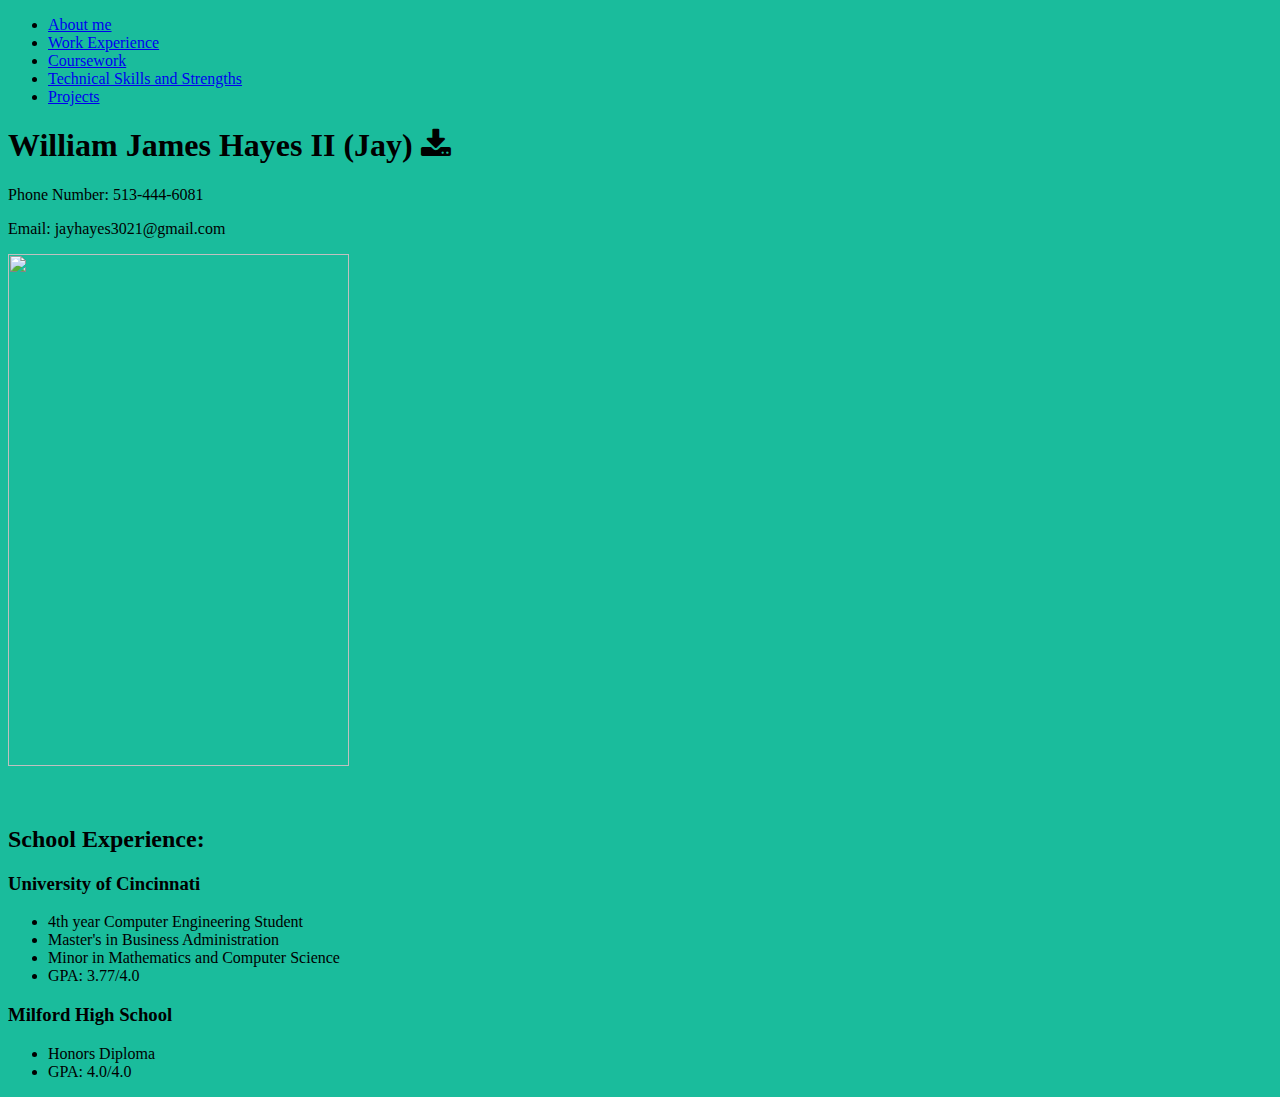
==== index.html @ f1d54878 "Changing professional pic size" ====
<!-- My personal Webpage -->

<!-- Continue to work on this for co-op search in the summer of 2019 -->

<!doctype html>
<html>

<head>
<title>Jay's website</title>
<link rel="stylesheet" href="css/bootstrap.min.css">
<link rel="stylesheet" href="https://cdnjs.cloudflare.com/ajax/libs/font-awesome/4.7.0/css/font-awesome.min.css">
<link rel="stylesheet" href="css/jays.css">
<script src="js/jquery.min.js"></script>
<script src="js/bootstrap.min.js"></script>
</head>

<body style="background-color:#1ABC9C">
<nav class="navbar navbar-inverse">
<div class="container-fluid">
<ul class="nav navbar-nav">
  <li class = "active"><a href="index.html">About me</a></li>
  <li><a href="Jay's resume.html">Work Experience</a></li>
  <li><a href="Jay's coursework.html">Coursework</a></li>
  <li><a href="Jay's skills.html">Technical Skills and Strengths</a></li>
  <li><a href="Jay's projects.html">Projects</a></li>
</ul>
</div>
</nav>

<div class="myinfo">
<h1>William James Hayes II (Jay) <a href="Job Resume C.docx"><i class="fa fa-download" title="Job Resume" style="font-size:32px;color:black"></i></a></h1>
<p>Phone Number: 513-444-6081</p>
<p>Email: jayhayes3021@gmail.com</p>
<div class="text-center"><img src="Professional Pic.jpg" class="img-rounded" height="512" width="341" /></div>
</div>
<br />
<br />
<div class="container-fluid" style="position:static">
<div class="school-experience">
<h2 style="font-weight:bold; text-align:left">School Experience:</h2>
<h3>University of Cincinnati</h3>
<ul>
<li class="info">4th year Computer Engineering Student</li>
<li class="info">Master's in Business Administration</li>
<li class="info">Minor in Mathematics and Computer Science</li>
<li class="info">GPA: 3.77/4.0</li>
</ul>
<h3>Milford High School</h3>
<ul>
<li class="info">Honors Diploma</li>
<li class="info">GPA: 4.0/4.0</li>
</div>
</div>
</body>
</html>
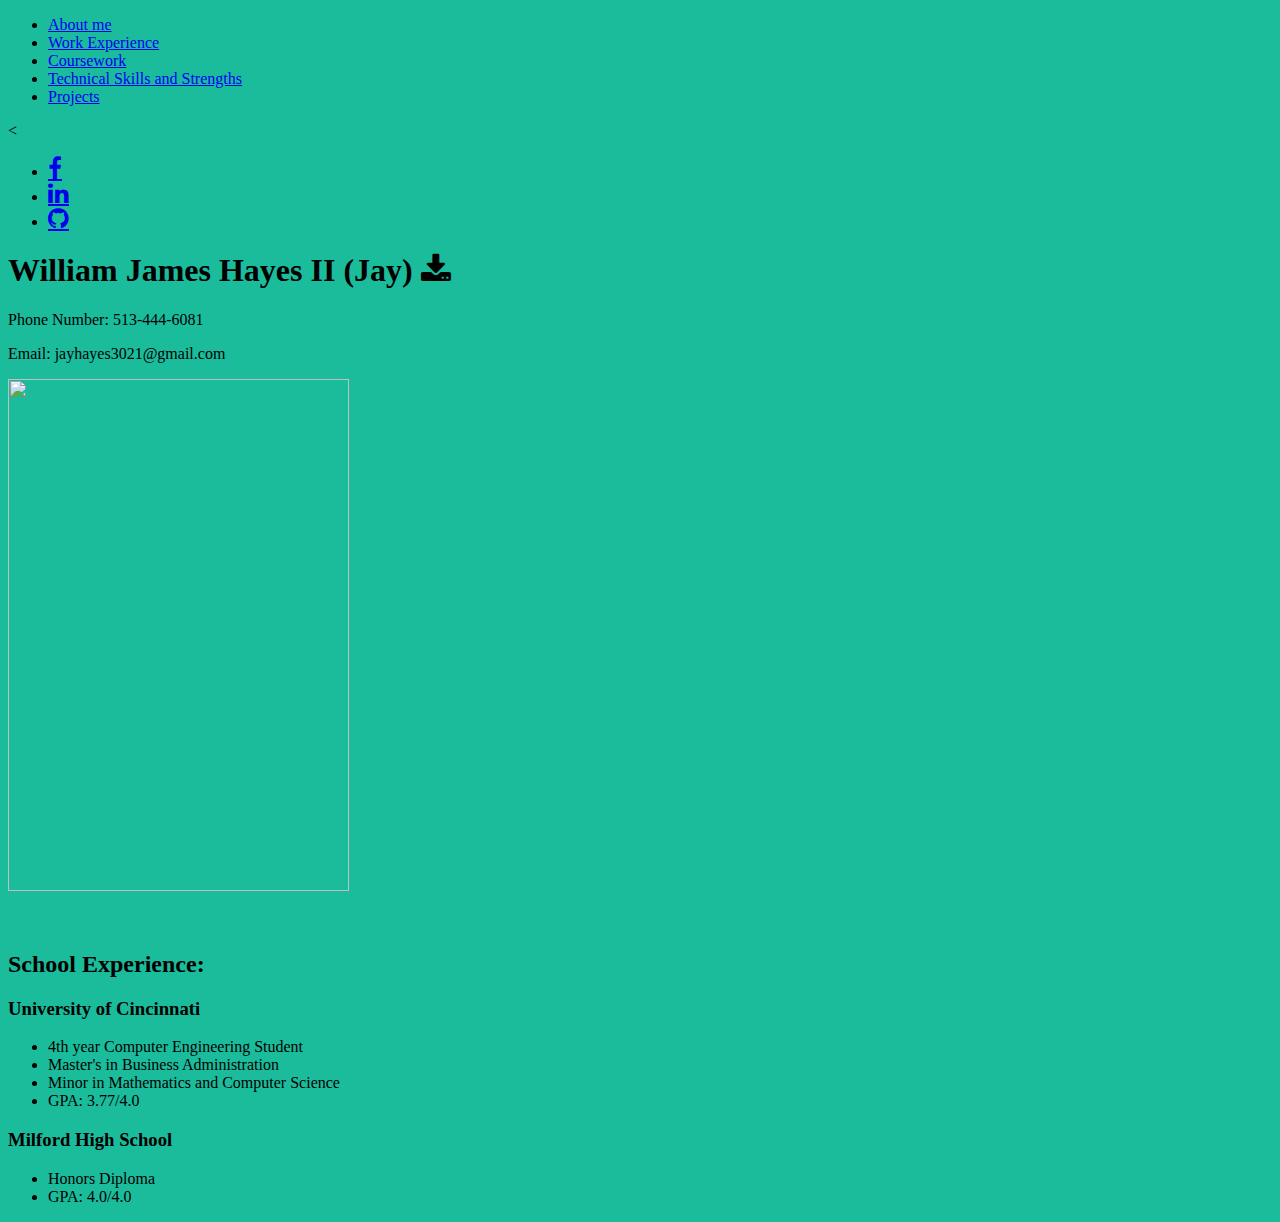
==== commit c317a5db: "Add files via upload" ====
--- a/index.html
+++ b/index.html
@@ -1,55 +1,60 @@
-<!-- My personal Webpage -->
-
-<!-- Continue to work on this for co-op search in the summer of 2019 -->
-
-<!doctype html>
-<html>
-
-<head>
-<title>Jay's website</title>
-<link rel="stylesheet" href="css/bootstrap.min.css">
-<link rel="stylesheet" href="https://cdnjs.cloudflare.com/ajax/libs/font-awesome/4.7.0/css/font-awesome.min.css">
-<link rel="stylesheet" href="css/jays.css">
-<script src="js/jquery.min.js"></script>
-<script src="js/bootstrap.min.js"></script>
-</head>
-
-<body style="background-color:#1ABC9C">
-<nav class="navbar navbar-inverse">
-<div class="container-fluid">
-<ul class="nav navbar-nav">
-  <li class = "active"><a href="index.html">About me</a></li>
-  <li><a href="Jay's resume.html">Work Experience</a></li>
-  <li><a href="Jay's coursework.html">Coursework</a></li>
-  <li><a href="Jay's skills.html">Technical Skills and Strengths</a></li>
-  <li><a href="Jay's projects.html">Projects</a></li>
-</ul>
-</div>
-</nav>
-
-<div class="myinfo">
-<h1>William James Hayes II (Jay) <a href="Job Resume C.docx"><i class="fa fa-download" title="Job Resume" style="font-size:32px;color:black"></i></a></h1>
-<p>Phone Number: 513-444-6081</p>
-<p>Email: jayhayes3021@gmail.com</p>
-<div class="text-center"><img src="Professional Pic.jpg" class="img-rounded" height="512" width="341" /></div>
-</div>
-<br />
-<br />
-<div class="container-fluid" style="position:static">
-<div class="school-experience">
-<h2 style="font-weight:bold; text-align:left">School Experience:</h2>
-<h3>University of Cincinnati</h3>
-<ul>
-<li class="info">4th year Computer Engineering Student</li>
-<li class="info">Master's in Business Administration</li>
-<li class="info">Minor in Mathematics and Computer Science</li>
-<li class="info">GPA: 3.77/4.0</li>
-</ul>
-<h3>Milford High School</h3>
-<ul>
-<li class="info">Honors Diploma</li>
-<li class="info">GPA: 4.0/4.0</li>
-</div>
-</div>
-</body>
+<!-- My personal Webpage -->
+
+<!-- Continue to work on this for co-op search in the summer of 2019 -->
+
+<!doctype html>
+<html>
+
+<head>
+<title>Jay's website</title>
+<link rel="stylesheet" href="css/bootstrap.min.css">
+<link rel="stylesheet" href="https://cdnjs.cloudflare.com/ajax/libs/font-awesome/4.7.0/css/font-awesome.min.css">
+<link rel="stylesheet" href="css/jays.css">
+<script src="js/jquery.min.js"></script>
+<script src="js/bootstrap.min.js"></script>
+</head>
+
+<body style="background-color:#1ABC9C">
+<nav class="navbar navbar-inverse">
+<div class="container-fluid">
+<ul class="nav navbar-nav">
+  <li class = "active"><a href="index.html">About me</a></li>
+  <li><a href="Jay's resume.html">Work Experience</a></li>
+  <li><a href="Jay's coursework.html">Coursework</a></li>
+  <li><a href="Jay's skills.html">Technical Skills and Strengths</a></li>
+  <li><a href="Jay's projects.html">Projects</a></li>
+</ul>
+<<ul class="nav navbar-nav navbar-right">
+	<li><a style="font-size:24px" href="https://www.facebook.com/jay.hayes.9231" target="_blank" title="Facebook" class="fa fa-facebook"></a></li>
+	<li><a style="font-size:24px" href="https://www.linkedin.com/in/jay-hayes-145994177/" target="_blank" title="Linkedin" class="fa fa-linkedin"></a></li>
+	<li><a style="font-size:24px" href="https://github.com/jayhayes21?tab=repositories" target="_blank" title="Github" class="fa fa-github"></a></li>
+</ul>
+</div>
+</nav>
+
+<div class="myinfo">
+<h1>William James Hayes II (Jay) <a href="Job Resume C.docx"><i class="fa fa-download" title="Job Resume" style="font-size:32px;color:black"></i></a></h1>
+<p>Phone Number: 513-444-6081</p>
+<p>Email: jayhayes3021@gmail.com</p>
+<div class="text-center"><img src="Professional Pic.jpg" class="img-rounded" height="512" width="341" /></div>
+</div>
+<br />
+<br />
+<div class="container-fluid" style="position:static">
+<div class="school-experience">
+<h2 style="font-weight:bold; text-align:left">School Experience:</h2>
+<h3>University of Cincinnati</h3>
+<ul>
+<li class="info">4th year Computer Engineering Student</li>
+<li class="info">Master's in Business Administration</li>
+<li class="info">Minor in Mathematics and Computer Science</li>
+<li class="info">GPA: 3.77/4.0</li>
+</ul>
+<h3>Milford High School</h3>
+<ul>
+<li class="info">Honors Diploma</li>
+<li class="info">GPA: 4.0/4.0</li>
+</div>
+</div>
+</body>
 </html>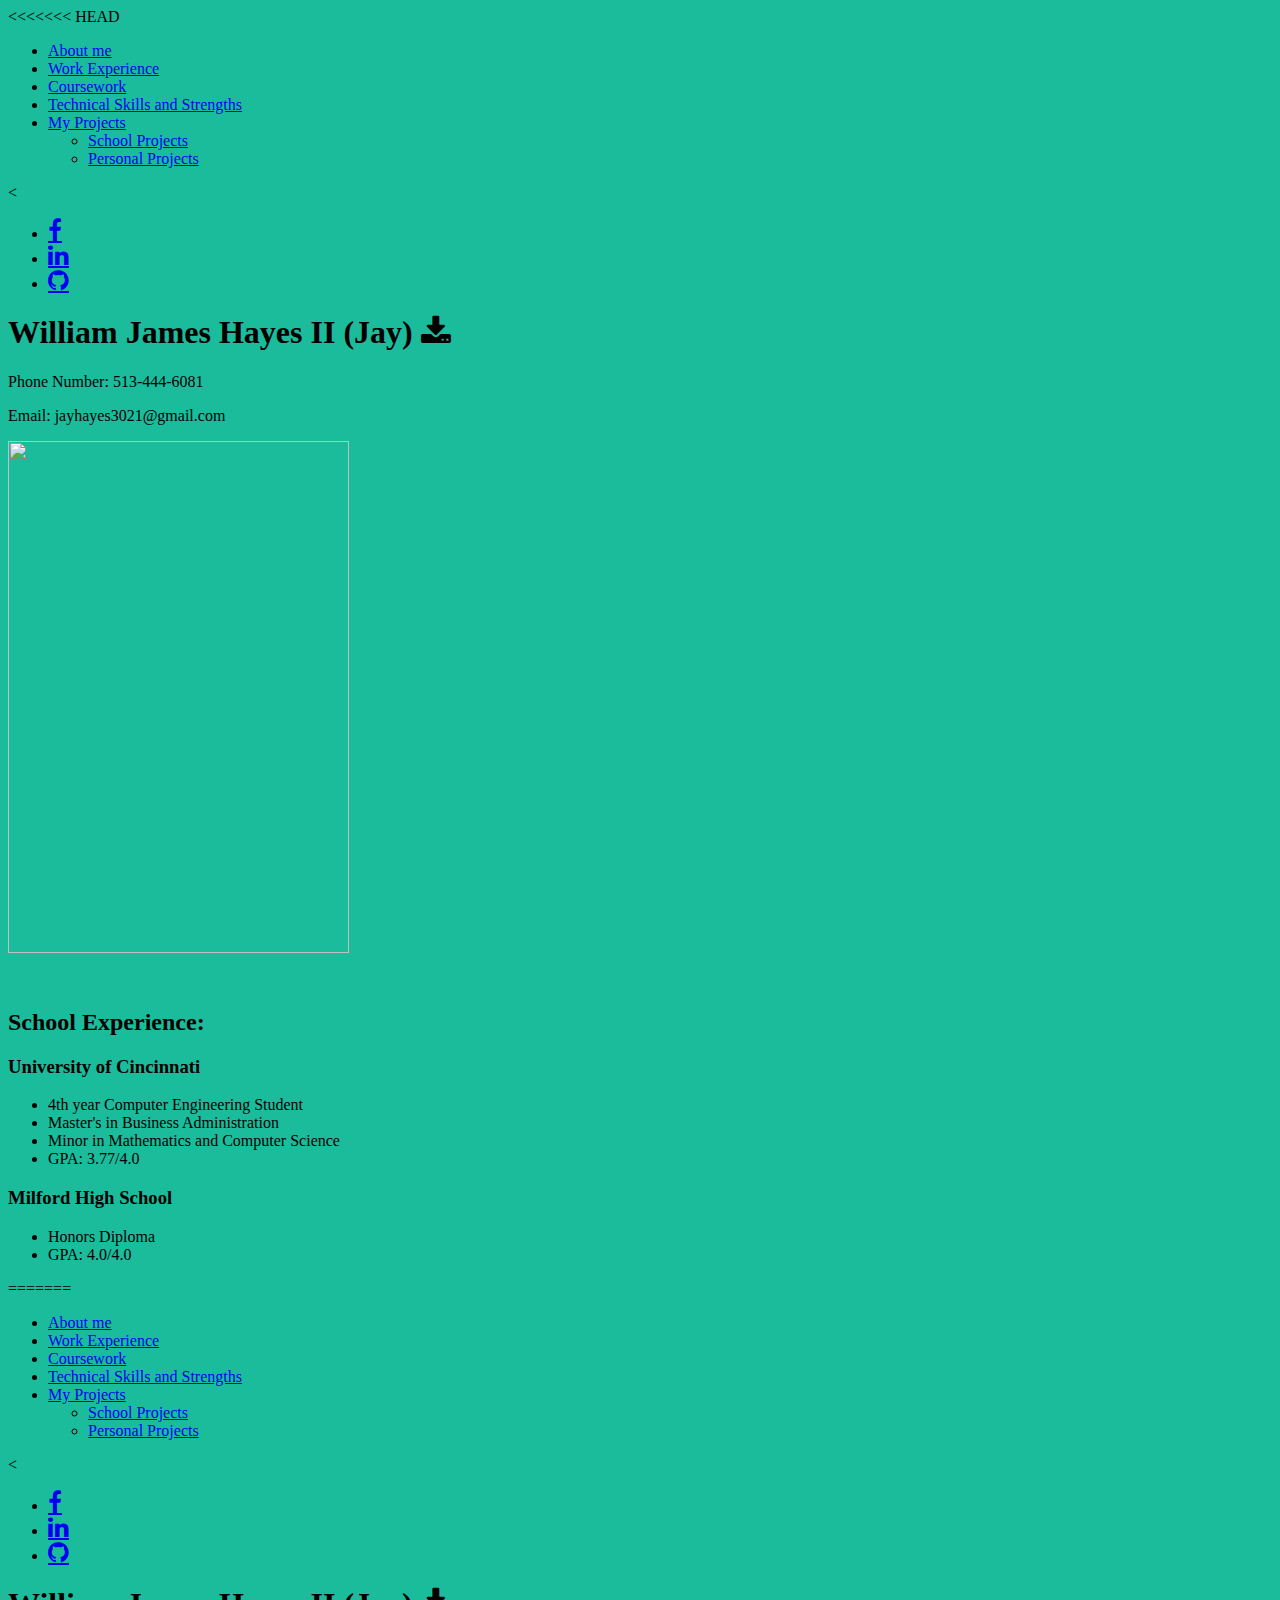
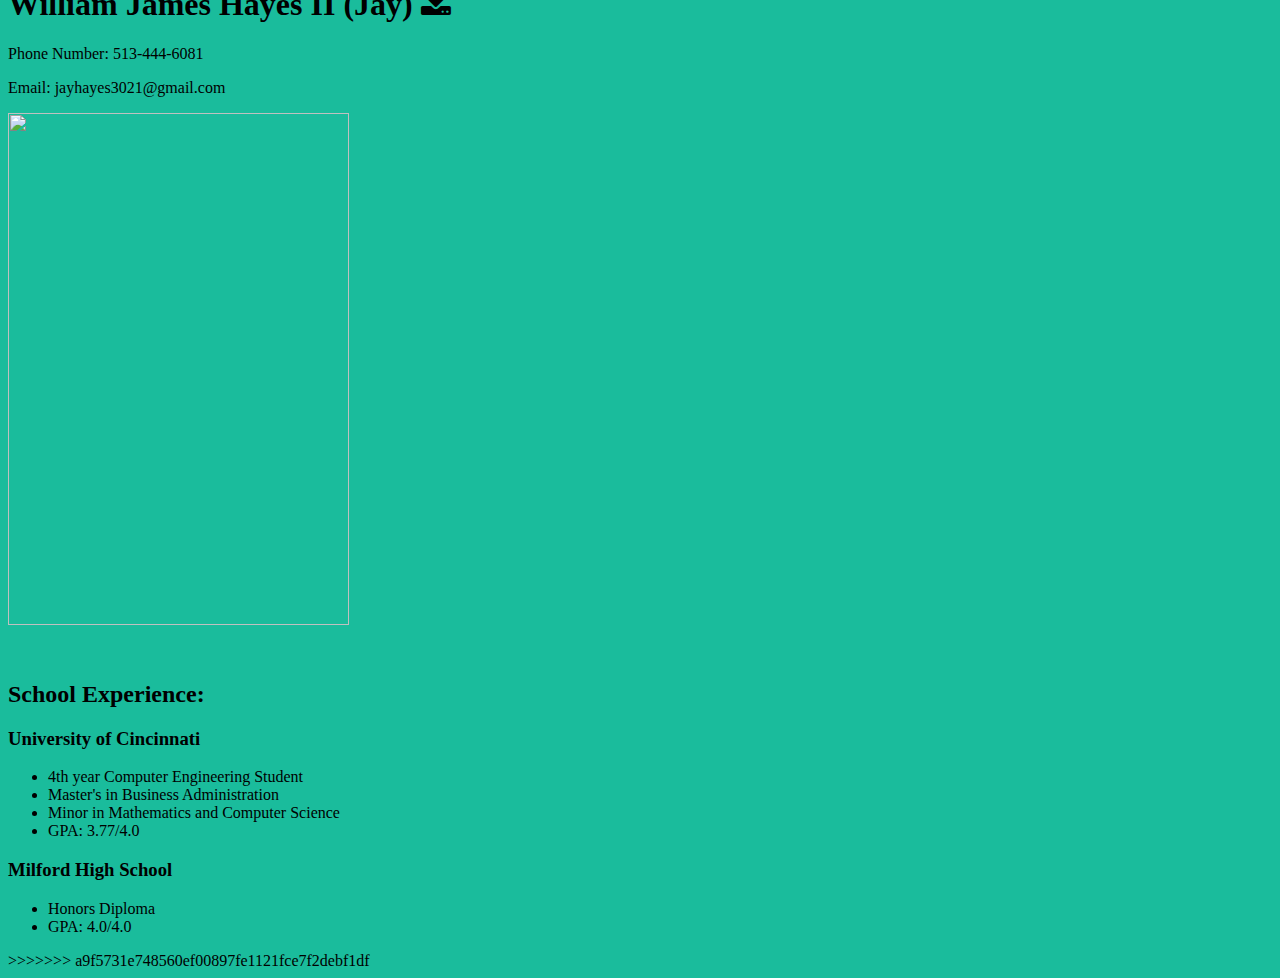
==== commit 08e1f35b: "Splitting up School and Personal Projects" ====
--- a/index.html
+++ b/index.html
@@ -1,60 +1,140 @@
-<!-- My personal Webpage -->
-
-<!-- Continue to work on this for co-op search in the summer of 2019 -->
-
-<!doctype html>
-<html>
-
-<head>
-<title>Jay's website</title>
-<link rel="stylesheet" href="css/bootstrap.min.css">
-<link rel="stylesheet" href="https://cdnjs.cloudflare.com/ajax/libs/font-awesome/4.7.0/css/font-awesome.min.css">
-<link rel="stylesheet" href="css/jays.css">
-<script src="js/jquery.min.js"></script>
-<script src="js/bootstrap.min.js"></script>
-</head>
-
-<body style="background-color:#1ABC9C">
-<nav class="navbar navbar-inverse">
-<div class="container-fluid">
-<ul class="nav navbar-nav">
-  <li class = "active"><a href="index.html">About me</a></li>
-  <li><a href="Jay's resume.html">Work Experience</a></li>
-  <li><a href="Jay's coursework.html">Coursework</a></li>
-  <li><a href="Jay's skills.html">Technical Skills and Strengths</a></li>
-  <li><a href="Jay's projects.html">Projects</a></li>
-</ul>
-<<ul class="nav navbar-nav navbar-right">
-	<li><a style="font-size:24px" href="https://www.facebook.com/jay.hayes.9231" target="_blank" title="Facebook" class="fa fa-facebook"></a></li>
-	<li><a style="font-size:24px" href="https://www.linkedin.com/in/jay-hayes-145994177/" target="_blank" title="Linkedin" class="fa fa-linkedin"></a></li>
-	<li><a style="font-size:24px" href="https://github.com/jayhayes21?tab=repositories" target="_blank" title="Github" class="fa fa-github"></a></li>
-</ul>
-</div>
-</nav>
-
-<div class="myinfo">
-<h1>William James Hayes II (Jay) <a href="Job Resume C.docx"><i class="fa fa-download" title="Job Resume" style="font-size:32px;color:black"></i></a></h1>
-<p>Phone Number: 513-444-6081</p>
-<p>Email: jayhayes3021@gmail.com</p>
-<div class="text-center"><img src="Professional Pic.jpg" class="img-rounded" height="512" width="341" /></div>
-</div>
-<br />
-<br />
-<div class="container-fluid" style="position:static">
-<div class="school-experience">
-<h2 style="font-weight:bold; text-align:left">School Experience:</h2>
-<h3>University of Cincinnati</h3>
-<ul>
-<li class="info">4th year Computer Engineering Student</li>
-<li class="info">Master's in Business Administration</li>
-<li class="info">Minor in Mathematics and Computer Science</li>
-<li class="info">GPA: 3.77/4.0</li>
-</ul>
-<h3>Milford High School</h3>
-<ul>
-<li class="info">Honors Diploma</li>
-<li class="info">GPA: 4.0/4.0</li>
-</div>
-</div>
-</body>
+<<<<<<< HEAD
+<!-- My personal Webpage -->
+
+<!-- Continue to work on this for co-op search in the summer of 2019 -->
+
+<!doctype html>
+<html>
+
+<head>
+<title>Jay's website</title>
+<link rel="stylesheet" href="css/bootstrap.min.css">
+<link rel="stylesheet" href="https://cdnjs.cloudflare.com/ajax/libs/font-awesome/4.7.0/css/font-awesome.min.css">
+<link rel="stylesheet" href="css/jays.css">
+<script src="js/jquery.min.js"></script>
+<script src="js/bootstrap.min.js"></script>
+</head>
+
+<body style="background-color:#1ABC9C">
+<nav class="navbar navbar-inverse">
+<div class="container-fluid">
+<ul class="nav navbar-nav">
+  <li class = "active"><a href="index.html">About me</a></li>
+  <li><a href="Jay's resume.html">Work Experience</a></li>
+  <li><a href="Jay's coursework.html">Coursework</a></li>
+  <li><a href="Jay's skills.html">Technical Skills and Strengths</a></li>
+  <li class="dropdown">
+  <a id="drop1" href="#" class="dropdown-toggle" data-toggle="dropdown" role="button" aria-haspopup="true" aria-expanded="false">
+                My Projects
+           <span class="caret"></span>
+	</a>
+	<ul class="dropdown-menu">
+	<li><a href="Jay's School Projects.html">School Projects</a></li>
+	<li><a href="Jay's Personal Projects.html">Personal Projects</a></li>
+	</ul>
+	</li>
+</ul>
+<<ul class="nav navbar-nav navbar-right">
+	<li><a style="font-size:24px" href="https://www.facebook.com/jay.hayes.9231" target="_blank" title="Facebook" class="fa fa-facebook"></a></li>
+	<li><a style="font-size:24px" href="https://www.linkedin.com/in/jay-hayes-145994177/" target="_blank" title="Linkedin" class="fa fa-linkedin"></a></li>
+	<li><a style="font-size:24px" href="https://github.com/jayhayes21?tab=repositories" target="_blank" title="Github" class="fa fa-github"></a></li>
+</ul>
+</div>
+</nav>
+
+<div class="myinfo">
+<h1>William James Hayes II (Jay) <a href="Job Resume C.docx"><i class="fa fa-download" title="Job Resume" style="font-size:32px;color:black"></i></a></h1>
+<p>Phone Number: 513-444-6081</p>
+<p>Email: jayhayes3021@gmail.com</p>
+<div class="text-center"><img src="Professional Pic.jpg" class="img-rounded" height="512" width="341" /></div>
+</div>
+<br />
+<br />
+<div class="container-fluid" style="position:static">
+<div class="school-experience">
+<h2 style="font-weight:bold; text-align:left">School Experience:</h2>
+<h3>University of Cincinnati</h3>
+<ul>
+<li class="info">4th year Computer Engineering Student</li>
+<li class="info">Master's in Business Administration</li>
+<li class="info">Minor in Mathematics and Computer Science</li>
+<li class="info">GPA: 3.77/4.0</li>
+</ul>
+<h3>Milford High School</h3>
+<ul>
+<li class="info">Honors Diploma</li>
+<li class="info">GPA: 4.0/4.0</li>
+</div>
+</div>
+</body>
+=======
+<!-- My personal Webpage -->
+
+<!-- Continue to work on this for co-op search in the summer of 2019 -->
+
+<!doctype html>
+<html>
+
+<head>
+<title>Jay's website</title>
+<link rel="stylesheet" href="css/bootstrap.min.css">
+<link rel="stylesheet" href="https://cdnjs.cloudflare.com/ajax/libs/font-awesome/4.7.0/css/font-awesome.min.css">
+<link rel="stylesheet" href="css/jays.css">
+<script src="js/jquery.min.js"></script>
+<script src="js/bootstrap.min.js"></script>
+</head>
+
+<body style="background-color:#1ABC9C">
+<nav class="navbar navbar-inverse">
+<div class="container-fluid">
+<ul class="nav navbar-nav">
+  <li class = "active"><a href="index.html">About me</a></li>
+  <li><a href="Jay's resume.html">Work Experience</a></li>
+  <li><a href="Jay's coursework.html">Coursework</a></li>
+  <li><a href="Jay's skills.html">Technical Skills and Strengths</a></li>
+  <li class="dropdown">
+  <a id="drop1" href="#" class="dropdown-toggle" data-toggle="dropdown" role="button" aria-haspopup="true" aria-expanded="false">
+                My Projects
+           <span class="caret"></span>
+	</a>
+	<ul class="dropdown-menu">
+	<li><a href="Jay's School Projects.html">School Projects</a></li>
+	<li><a href="Jay's Personal Projects.html">Personal Projects</a></li>
+	</ul>
+	</li>
+</ul>
+<<ul class="nav navbar-nav navbar-right">
+	<li><a style="font-size:24px" href="https://www.facebook.com/jay.hayes.9231" target="_blank" title="Facebook" class="fa fa-facebook"></a></li>
+	<li><a style="font-size:24px" href="https://www.linkedin.com/in/jay-hayes-145994177/" target="_blank" title="Linkedin" class="fa fa-linkedin"></a></li>
+	<li><a style="font-size:24px" href="https://github.com/jayhayes21?tab=repositories" target="_blank" title="Github" class="fa fa-github"></a></li>
+</ul>
+</div>
+</nav>
+
+<div class="myinfo">
+<h1>William James Hayes II (Jay) <a href="Job Resume C.docx"><i class="fa fa-download" title="Job Resume" style="font-size:32px;color:black"></i></a></h1>
+<p>Phone Number: 513-444-6081</p>
+<p>Email: jayhayes3021@gmail.com</p>
+<div class="text-center"><img src="Professional Pic.jpg" class="img-rounded" height="512" width="341" /></div>
+</div>
+<br />
+<br />
+<div class="container-fluid" style="position:static">
+<div class="school-experience">
+<h2 style="font-weight:bold; text-align:left">School Experience:</h2>
+<h3>University of Cincinnati</h3>
+<ul>
+<li class="info">4th year Computer Engineering Student</li>
+<li class="info">Master's in Business Administration</li>
+<li class="info">Minor in Mathematics and Computer Science</li>
+<li class="info">GPA: 3.77/4.0</li>
+</ul>
+<h3>Milford High School</h3>
+<ul>
+<li class="info">Honors Diploma</li>
+<li class="info">GPA: 4.0/4.0</li>
+</div>
+</div>
+</body>
+>>>>>>> a9f5731e748560ef00897fe1121fce7f2debf1df
 </html>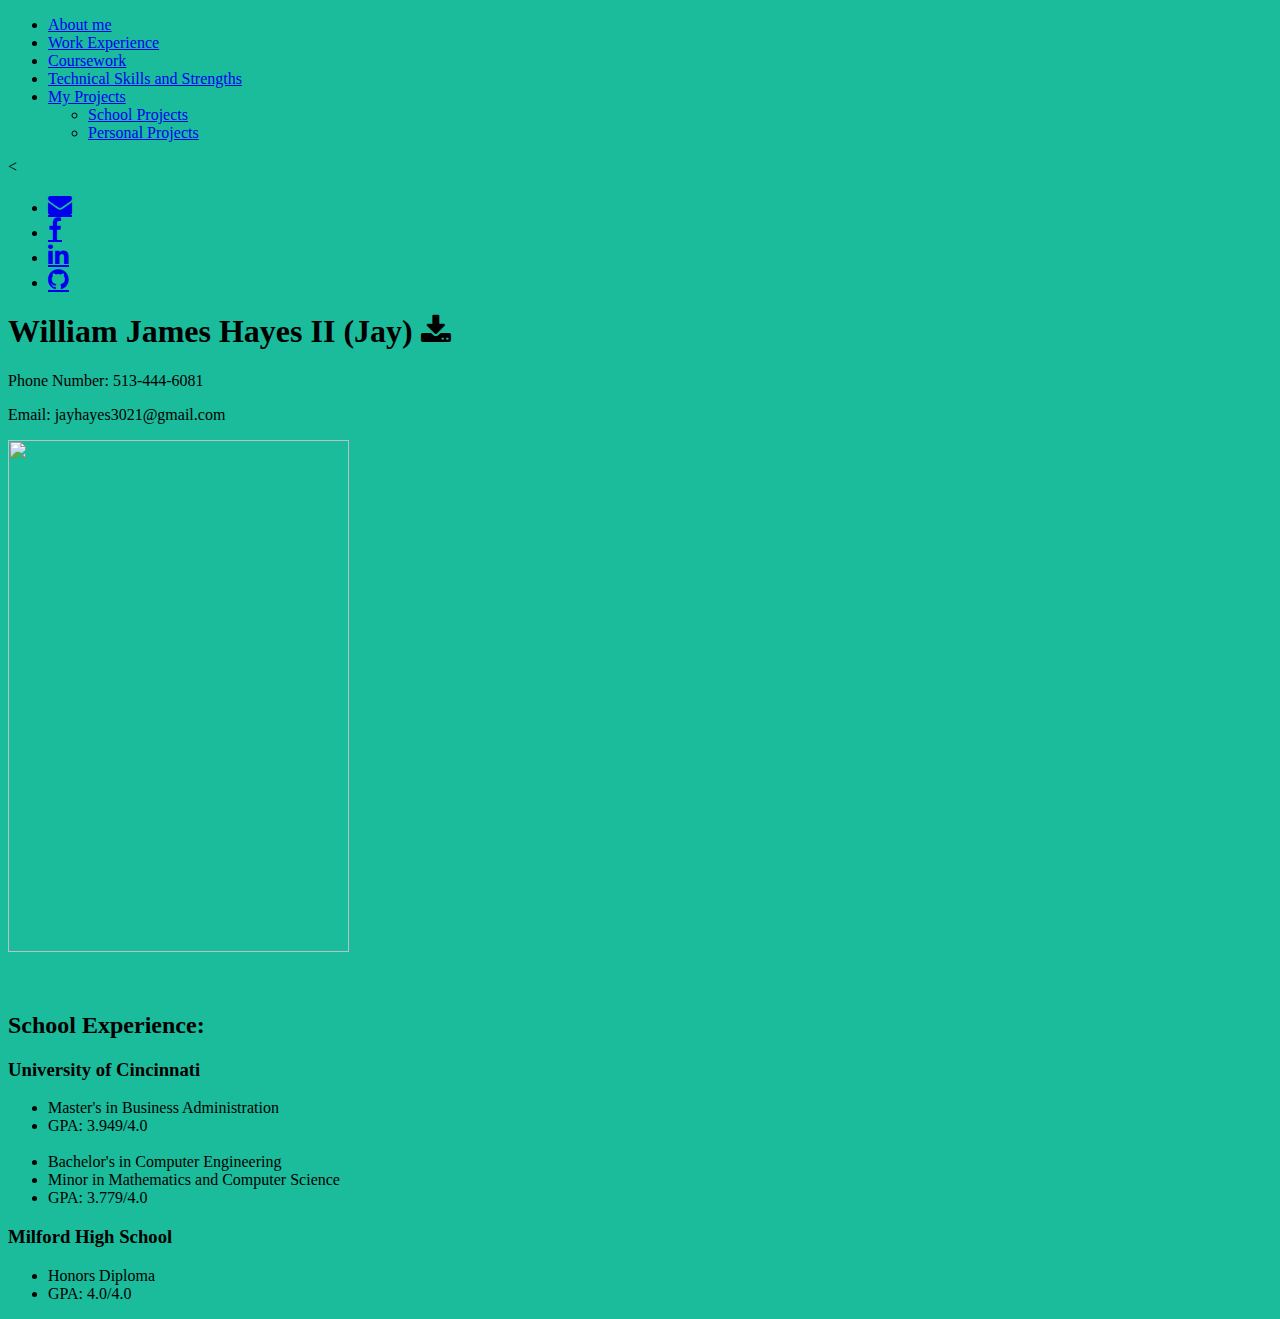
==== commit c41dbb27: "Creating email icon and functionality" ====
--- a/index.html
+++ b/index.html
@@ -1,4 +1,3 @@
-<<<<<<< HEAD
 <!-- My personal Webpage -->
 
 <!-- Continue to work on this for co-op search in the summer of 2019 -->
@@ -35,6 +34,7 @@
 	</li>
 </ul>
 <<ul class="nav navbar-nav navbar-right">
+	<li><a style="font-size:24px" href="mailto:jayhayes3021@gmail.com" target="_blank" title="Email Me" class="fa fa-envelope"></a></li>
 	<li><a style="font-size:24px" href="https://www.facebook.com/jay.hayes.9231" target="_blank" title="Facebook" class="fa fa-facebook"></a></li>
 	<li><a style="font-size:24px" href="https://www.linkedin.com/in/jay-hayes-145994177/" target="_blank" title="Linkedin" class="fa fa-linkedin"></a></li>
 	<li><a style="font-size:24px" href="https://github.com/jayhayes21?tab=repositories" target="_blank" title="Github" class="fa fa-github"></a></li>
@@ -55,86 +55,19 @@
 <h2 style="font-weight:bold; text-align:left">School Experience:</h2>
 <h3>University of Cincinnati</h3>
 <ul>
-<li class="info">4th year Computer Engineering Student</li>
-<li class="info">Master's in Business Administration</li>
-<li class="info">Minor in Mathematics and Computer Science</li>
-<li class="info">GPA: 3.77/4.0</li>
+	<li class="info">Master's in Business Administration</li>
+	<li class="info">GPA: 3.949/4.0</li>
+	<br />
+	<li class="info">Bachelor's in Computer Engineering</li>
+	<li class="info">Minor in Mathematics and Computer Science</li>
+	<li class="info">GPA: 3.779/4.0</li>
 </ul>
 <h3>Milford High School</h3>
 <ul>
 <li class="info">Honors Diploma</li>
 <li class="info">GPA: 4.0/4.0</li>
+</ul>
 </div>
 </div>
 </body>
-=======
-<!-- My personal Webpage -->
-
-<!-- Continue to work on this for co-op search in the summer of 2019 -->
-
-<!doctype html>
-<html>
-
-<head>
-<title>Jay's website</title>
-<link rel="stylesheet" href="css/bootstrap.min.css">
-<link rel="stylesheet" href="https://cdnjs.cloudflare.com/ajax/libs/font-awesome/4.7.0/css/font-awesome.min.css">
-<link rel="stylesheet" href="css/jays.css">
-<script src="js/jquery.min.js"></script>
-<script src="js/bootstrap.min.js"></script>
-</head>
-
-<body style="background-color:#1ABC9C">
-<nav class="navbar navbar-inverse">
-<div class="container-fluid">
-<ul class="nav navbar-nav">
-  <li class = "active"><a href="index.html">About me</a></li>
-  <li><a href="Jay's resume.html">Work Experience</a></li>
-  <li><a href="Jay's coursework.html">Coursework</a></li>
-  <li><a href="Jay's skills.html">Technical Skills and Strengths</a></li>
-  <li class="dropdown">
-  <a id="drop1" href="#" class="dropdown-toggle" data-toggle="dropdown" role="button" aria-haspopup="true" aria-expanded="false">
-                My Projects
-           <span class="caret"></span>
-	</a>
-	<ul class="dropdown-menu">
-	<li><a href="Jay's School Projects.html">School Projects</a></li>
-	<li><a href="Jay's Personal Projects.html">Personal Projects</a></li>
-	</ul>
-	</li>
-</ul>
-<<ul class="nav navbar-nav navbar-right">
-	<li><a style="font-size:24px" href="https://www.facebook.com/jay.hayes.9231" target="_blank" title="Facebook" class="fa fa-facebook"></a></li>
-	<li><a style="font-size:24px" href="https://www.linkedin.com/in/jay-hayes-145994177/" target="_blank" title="Linkedin" class="fa fa-linkedin"></a></li>
-	<li><a style="font-size:24px" href="https://github.com/jayhayes21?tab=repositories" target="_blank" title="Github" class="fa fa-github"></a></li>
-</ul>
-</div>
-</nav>
-
-<div class="myinfo">
-<h1>William James Hayes II (Jay) <a href="Job Resume C.docx"><i class="fa fa-download" title="Job Resume" style="font-size:32px;color:black"></i></a></h1>
-<p>Phone Number: 513-444-6081</p>
-<p>Email: jayhayes3021@gmail.com</p>
-<div class="text-center"><img src="Professional Pic.jpg" class="img-rounded" height="512" width="341" /></div>
-</div>
-<br />
-<br />
-<div class="container-fluid" style="position:static">
-<div class="school-experience">
-<h2 style="font-weight:bold; text-align:left">School Experience:</h2>
-<h3>University of Cincinnati</h3>
-<ul>
-<li class="info">4th year Computer Engineering Student</li>
-<li class="info">Master's in Business Administration</li>
-<li class="info">Minor in Mathematics and Computer Science</li>
-<li class="info">GPA: 3.77/4.0</li>
-</ul>
-<h3>Milford High School</h3>
-<ul>
-<li class="info">Honors Diploma</li>
-<li class="info">GPA: 4.0/4.0</li>
-</div>
-</div>
-</body>
->>>>>>> a9f5731e748560ef00897fe1121fce7f2debf1df
 </html>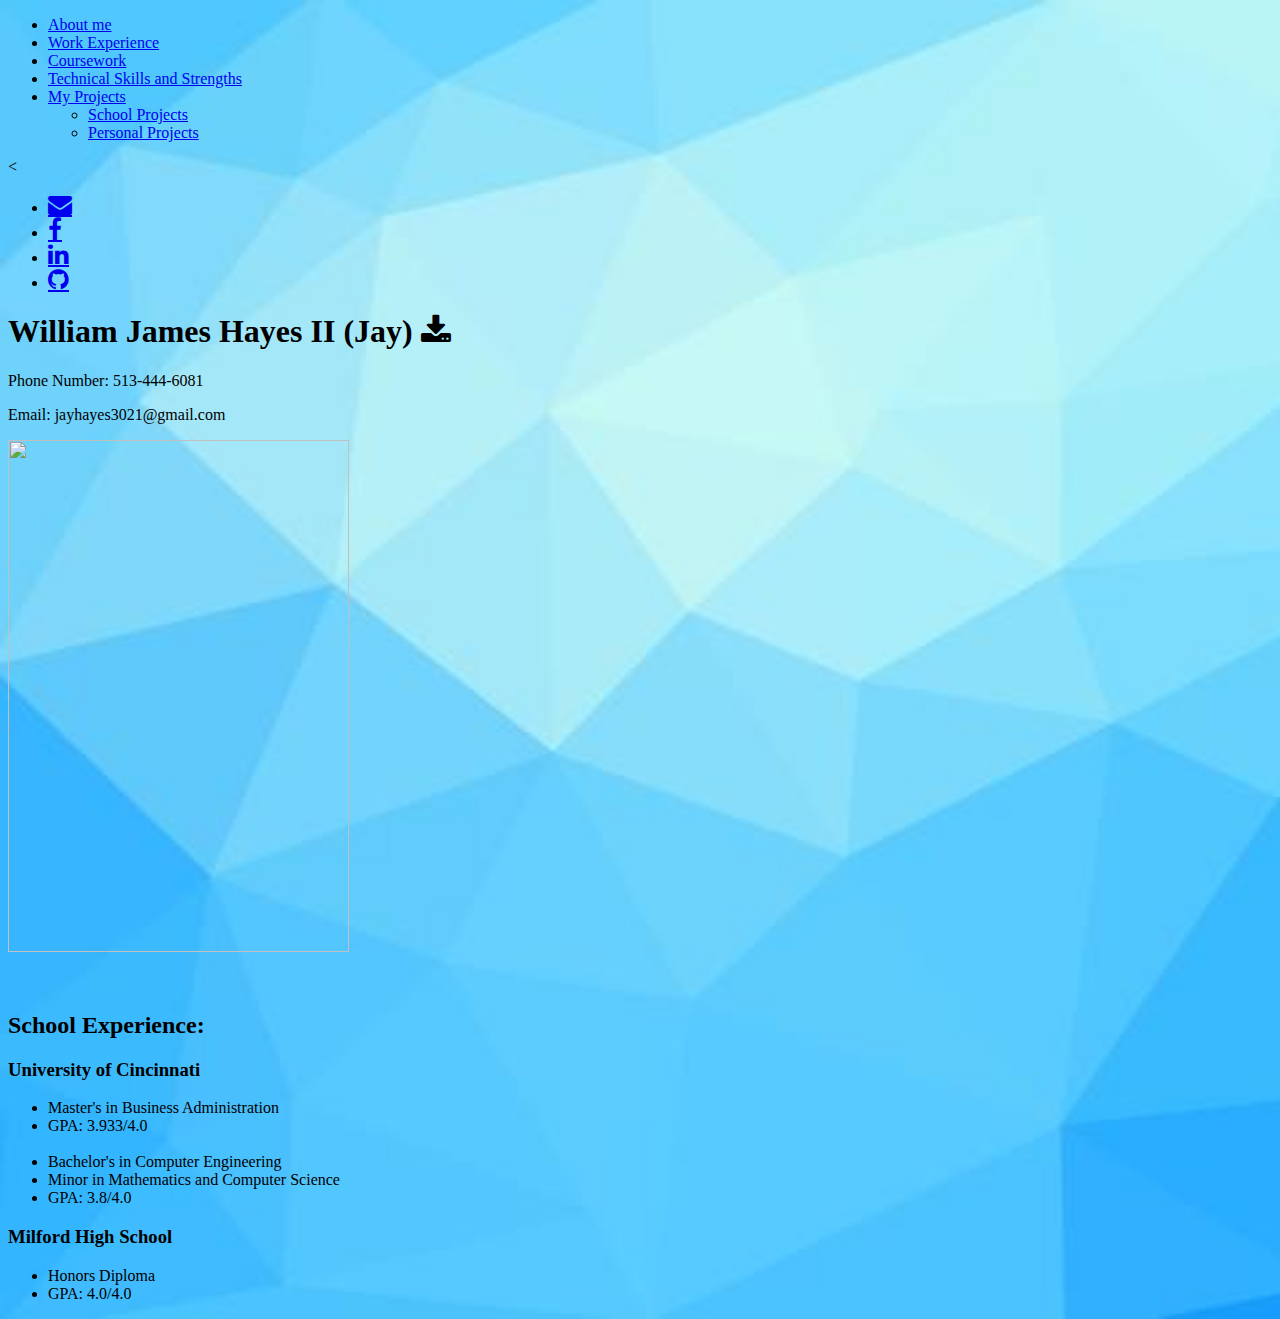
==== commit 07178148: "Updating the personal website." ====
--- a/index.html
+++ b/index.html
@@ -14,7 +14,8 @@
 <script src="js/bootstrap.min.js"></script>
 </head>
 
-<body style="background-color:#1ABC9C">
+<body style="background-image: url('LightBackground4.jpg');background-repeat: no-repeat;
+    background-size: cover;">
 <nav class="navbar navbar-inverse">
 <div class="container-fluid">
 <ul class="nav navbar-nav">
@@ -56,11 +57,11 @@
 <h3>University of Cincinnati</h3>
 <ul>
 	<li class="info">Master's in Business Administration</li>
-	<li class="info">GPA: 3.949/4.0</li>
+	<li class="info">GPA: 3.933/4.0</li>
 	<br />
 	<li class="info">Bachelor's in Computer Engineering</li>
 	<li class="info">Minor in Mathematics and Computer Science</li>
-	<li class="info">GPA: 3.779/4.0</li>
+	<li class="info">GPA: 3.8/4.0</li>
 </ul>
 <h3>Milford High School</h3>
 <ul>
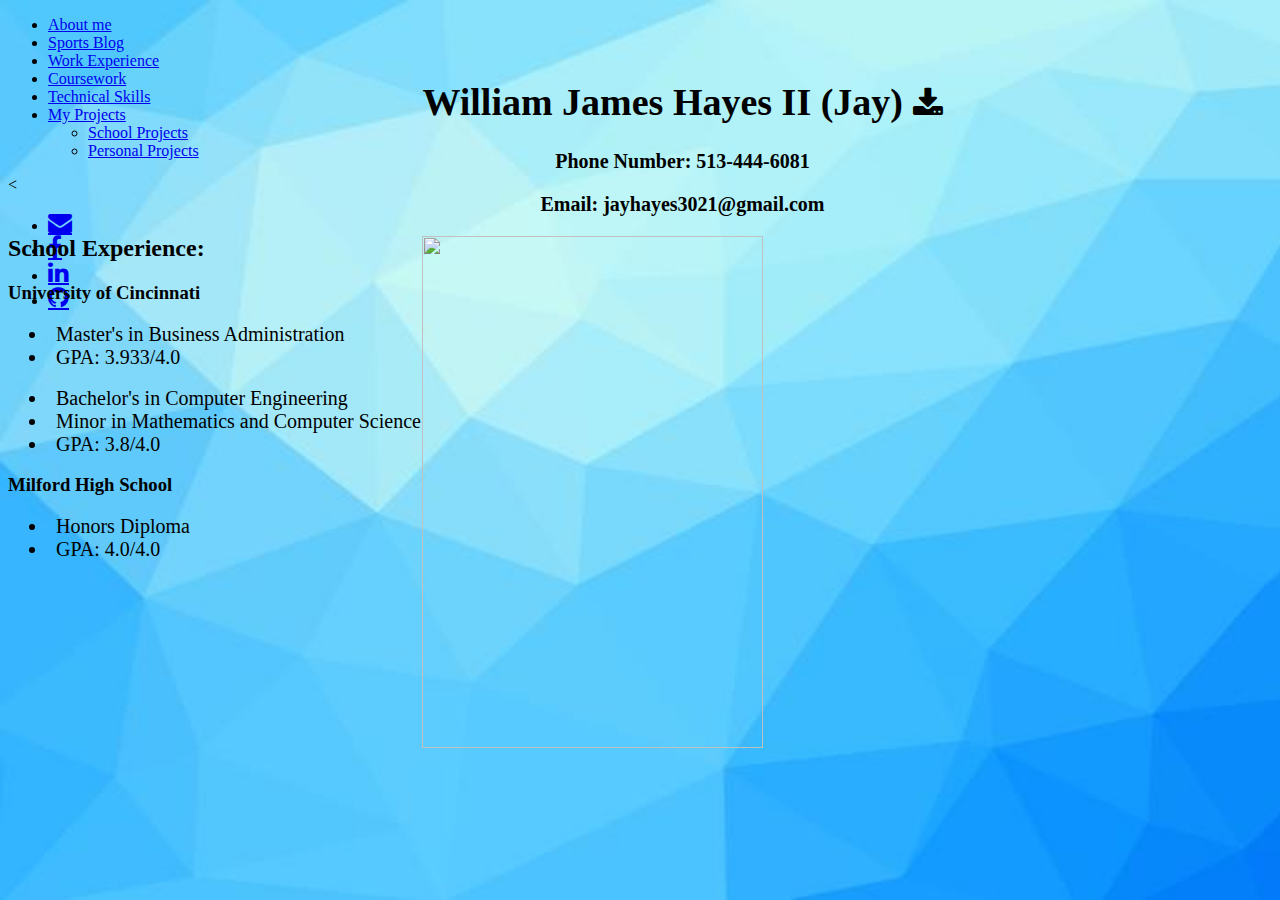
==== commit 5c9ab089: "Updating the homepage to make it look better when it is resized" ====
--- a/index.html
+++ b/index.html
@@ -14,15 +14,15 @@
 <script src="js/bootstrap.min.js"></script>
 </head>
 
-<body style="background-image: url('LightBackground4.jpg');background-repeat: no-repeat;
-    background-size: cover;">
+<body style="background-image: url('LightBackground4.jpg');background-repeat: no-repeat; background-attachment: fixed; background-size: cover;">
 <nav class="navbar navbar-inverse">
 <div class="container-fluid">
 <ul class="nav navbar-nav">
   <li class = "active"><a href="index.html">About me</a></li>
+	<li><a href="Blog.html">Sports Blog</a></li>
   <li><a href="Jay's resume.html">Work Experience</a></li>
   <li><a href="Jay's coursework.html">Coursework</a></li>
-  <li><a href="Jay's skills.html">Technical Skills and Strengths</a></li>
+  <li><a href="Jay's skills.html">Technical Skills</a></li>
   <li class="dropdown">
   <a id="drop1" href="#" class="dropdown-toggle" data-toggle="dropdown" role="button" aria-haspopup="true" aria-expanded="false">
                 My Projects
@@ -44,9 +44,9 @@
 </nav>
 
 <div class="myinfo">
-<h1>William James Hayes II (Jay) <a href="Job Resume C.docx"><i class="fa fa-download" title="Job Resume" style="font-size:32px;color:black"></i></a></h1>
-<p>Phone Number: 513-444-6081</p>
-<p>Email: jayhayes3021@gmail.com</p>
+	<h1>William James Hayes II (Jay) <a href="Job Resume C.docx"><i class="fa fa-download" title="Job Resume" style="font-size:32px;color:black"></i></a></h1>
+	<p>Phone Number: 513-444-6081</p>
+	<p>Email: jayhayes3021@gmail.com</p>
 <div class="text-center"><img src="Professional Pic.jpg" class="img-rounded" height="512" width="341" /></div>
 </div>
 <br />
--- a/css/jays.css
+++ b/css/jays.css
@@ -0,0 +1,41 @@
+.info 
+{
+	font-size:20px;
+	padding-left:8px;
+	padding-right:66px;
+	width: 82%;
+}
+h1
+{
+	text-align:center;
+	font-size:38px;
+}
+h2
+{
+	text-align:center;
+}
+p
+{
+	font-weight:bold;
+	text-align:center;
+	font-size:20px;
+}
+.school-experience
+{
+	position:absolute;
+	float:left;
+	top:215px;
+	width:64%;
+}
+.myinfo
+{
+	position:absolute;
+	top:5%;
+	left:33%;
+	margin-top: 10px;
+	margin-right: 144px;
+}
+.work-experience
+{
+	padding-left:15px;
+}